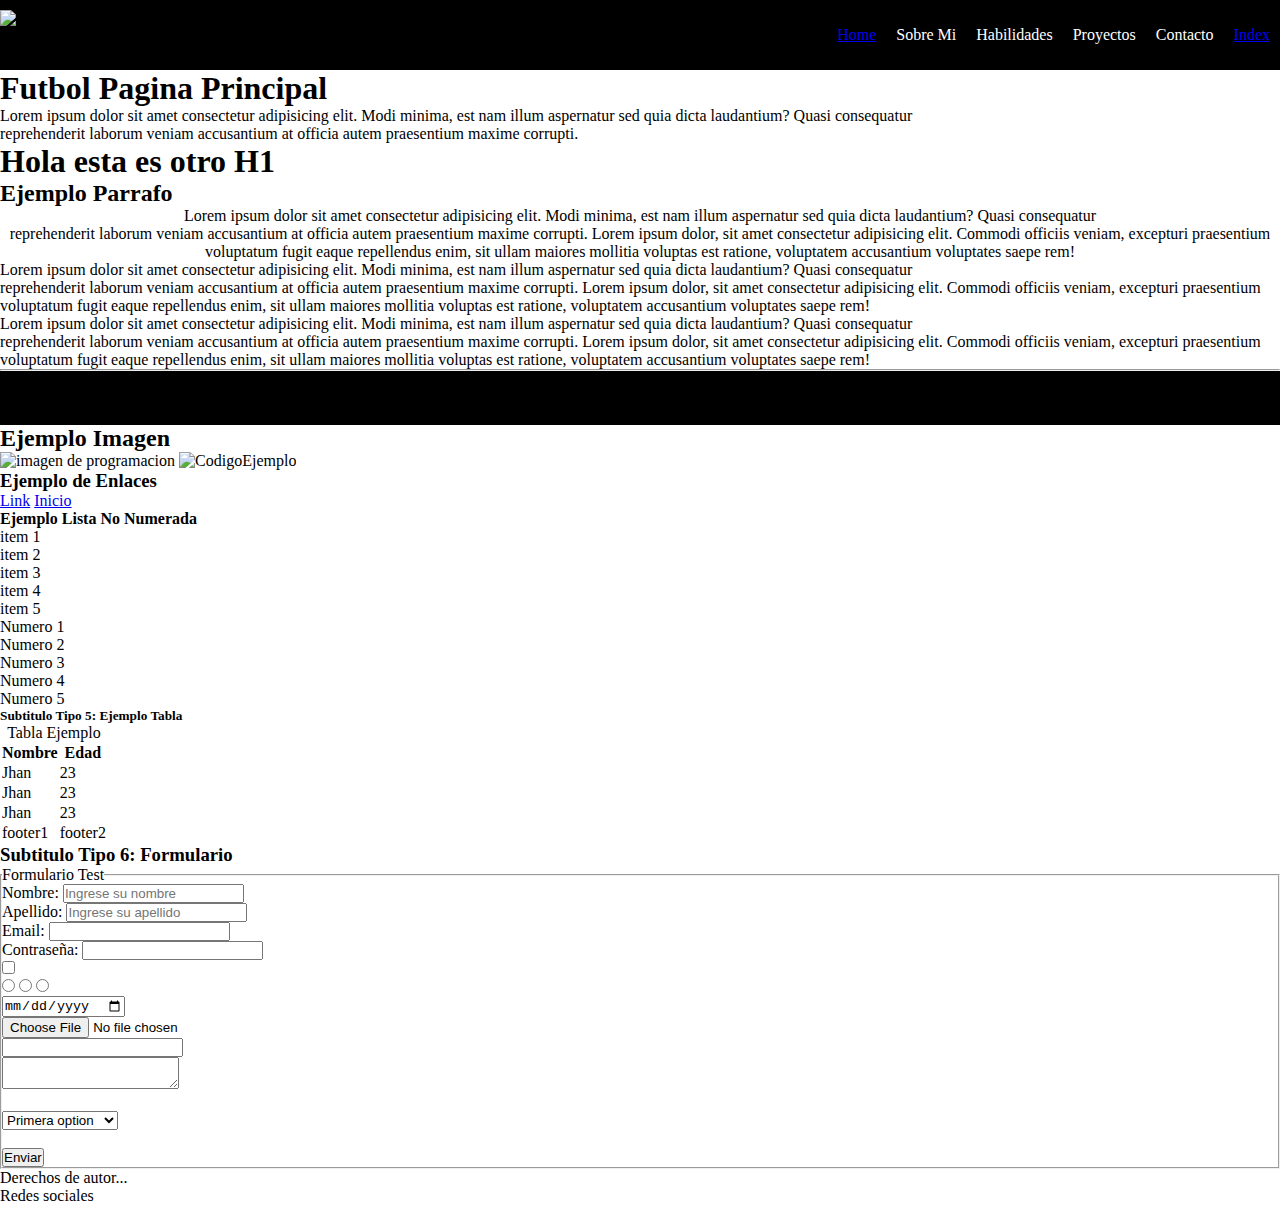
==== html/index.html @ 562e558f "Se agrego el proyecto protafolio con todos sus modulos y elementos relacionados" ====
<!DOCTYPE html>
<html lang="en">

<head>
    <meta charset="UTF-8">
    <meta name="viewport" content="width=device-width, initial-scale=1.0">
    <title>Document</title>

    <link rel="stylesheet" href="/styles/index-styles.css">
</head>

<body>

    <nav id="section_nav">
        <img src="" alt="Logo">
        <ul id="list_nav">
            <li><a href="portafolio.html">Home</a></li>
            <li>Sobre Mi</li>
            <li>Habilidades</li>
            <li>Proyectos</li>
            <li>Contacto</li>  
            <li><a href="index.html">Index</a></li>  
        </ul>
    </nav>

    <main>
        <a href="#fin"></a>

        <h1  class="parrafoBase">Futbol Pagina Principal</h1>

        <div>
            <p class="parrafoBase">Lorem ipsum dolor sit amet consectetur adipisicing elit. Modi minima, est nam illum aspernatur sed quia dicta
                laudantium? Quasi consequatur <br> reprehenderit laborum veniam accusantium at officia autem praesentium
                maxime
                corrupti.
            </p>
        </div>

    </main>

    <h1>Hola esta es otro H1</h1>

    <div>
        <h2>Ejemplo Parrafo</h2>

        <center>
            <p class="parrafoBase">Lorem ipsum dolor sit amet consectetur adipisicing elit. Modi minima, est nam illum aspernatur sed quia
                dicta
                laudantium? Quasi consequatur <br> reprehenderit laborum veniam accusantium at officia autem praesentium
                maxime
                corrupti. Lorem ipsum dolor, sit amet consectetur adipisicing elit. Commodi officiis veniam, excepturi
                praesentium voluptatum fugit eaque repellendus enim, sit ullam maiores mollitia voluptas est ratione,
                voluptatem
                accusantium voluptates saepe rem!
            </p>
        </center>
        <p>Lorem ipsum dolor sit amet consectetur adipisicing elit. Modi minima, est nam illum aspernatur sed quia dicta
            laudantium? Quasi consequatur <br> reprehenderit laborum veniam accusantium at officia autem praesentium
            maxime
            corrupti. Lorem ipsum dolor, sit amet consectetur adipisicing elit. Commodi officiis veniam, excepturi
            praesentium voluptatum fugit eaque repellendus enim, sit ullam maiores mollitia voluptas est ratione,
            voluptatem
            accusantium voluptates saepe rem!
        </p>
        <p>Lorem ipsum dolor sit amet consectetur adipisicing elit. Modi minima, est nam illum aspernatur sed quia dicta
            laudantium? Quasi consequatur <br> reprehenderit laborum veniam accusantium at officia autem praesentium
            maxime
            corrupti. Lorem ipsum dolor, sit amet consectetur adipisicing elit. Commodi officiis veniam, excepturi
            praesentium voluptatum fugit eaque repellendus enim, sit ullam maiores mollitia voluptas est ratione,
            voluptatem
            accusantium voluptates saepe rem!
        </p>
    </div>

    <hr>

    <p class="par" style="background-color: black;">Lorem ipsum dolor sit amet consectetur adipisicing elit. Modi minima, est nam illum aspernatur sed
        quia dicta
        laudantium? Quasi consequatur <br> reprehenderit laborum veniam accusantium at officia autem praesentium
        maxime
        corrupti. Lorem ipsum dolor, sit amet consectetur adipisicing elit. Commodi officiis veniam, excepturi
        praesentium voluptatum fugit eaque repellendus enim, sit ullam maiores mollitia voluptas est ratione,
        voluptatem
        accusantium voluptates saepe rem!
    </p>

    <section>
        <h2>Ejemplo Imagen</h2>

        <div>
            <img src="https://codersfree.nyc3.cdn.digitaloceanspaces.com/posts/conoce-5-lenguajes-de-programacion-basicos.jpg"
                alt="imagen de programacion" width="500px" height="250px">

            <img src="img/Ejemplo OCP.png" alt="CodigoEjemplo" width="300px" height="300px">
        </div>

    </section>


    <h3>Ejemplo de Enlaces</h3>
    <a href="https://es.wikipedia.org/wiki/Wikipedia:Portada">Link</a>

    <a href="#inicio" id="fin">Inicio</a>

    <h4>Ejemplo Lista No Numerada</h4>

    <ul>
        <li>item 1</li>
        <li>item 2</li>
        <li>item 3</li>
        <li>item 4</li>
        <li>item 5</li>
    </ul>

    <ol>
        <li>Numero 1</li>
        <li>Numero 2</li>
        <li>Numero 3</li>
        <li>Numero 4</li>
        <li>Numero 5</li>
    </ol>


    <h5>Subtitulo Tipo 5:  Ejemplo Tabla</h5>
    
    <table>
        <caption>Tabla Ejemplo</caption>
        <thead>
            <tr>
                <th>Nombre</th>
                <th>Edad</th>
            </tr>
        </thead>

        <tbody>
            <tr>
                <td>Jhan</td>
                <td>23</td>
            </tr>
            <tr>
                <td>Jhan</td>
                <td>23</td>
            </tr>
            <tr>
                <td>Jhan</td>
                <td>23</td>
            </tr>

        </tbody>

        <tfoot>
            <tr>
                <td>footer1</td>
                <td>footer2</td>
            </tr>
        </tfoot>
    </table>


    <h3>Subtitulo Tipo 6: Formulario</h3>

    <div>
        <form action="">
            <fieldset>
                <legend>Formulario Test</legend>
                <label for="inputNombre">Nombre:</label>
                <input id="inputNombre" type="text" placeholder="Ingrese su nombre"><br>

                <label for="inputApellido">Apellido:</label>
                <input id="inputApellido" type="text" placeholder="Ingrese su apellido"><br>

                <label for="">Email:</label>
                <input type="email" ><br>

                <label for="">Contraseña:</label>
                <input type="password"><br>

                <input type="checkbox" name="" id=""><br>
                <input type="radio" name="op1" id="">
                <input type="radio" name="op1" id="">
                <input type="radio" name="op1" id=""><br>
                <input type="date" name="" id=""><br>
                <input type="file" name="" id=""><br>
                <input type="url" name="" id=""><br>    

                <textarea name="" id=""></textarea><br> 
                
                <br> 
                <select name="" id="">
                    <option value="">Primera option</option>
                    <option value="">Segunda option</option>
                    <option value="">Tercera option</option>
                </select>
                <br><br>
                <button onclick="mensaje()">Enviar</button>
            </fieldset>

        </form>
    </div>


    <footer>
        <p>Derechos de autor...</p>
        <p>Redes sociales</p>
    </footer>



</body>

</html>
---- styles/index-styles.css ----
@import url("nav-styles.css");
@import url("footer-styles.css");

*{
    margin: 0px;
    padding: 0px;
    box-sizing: border-box;
}
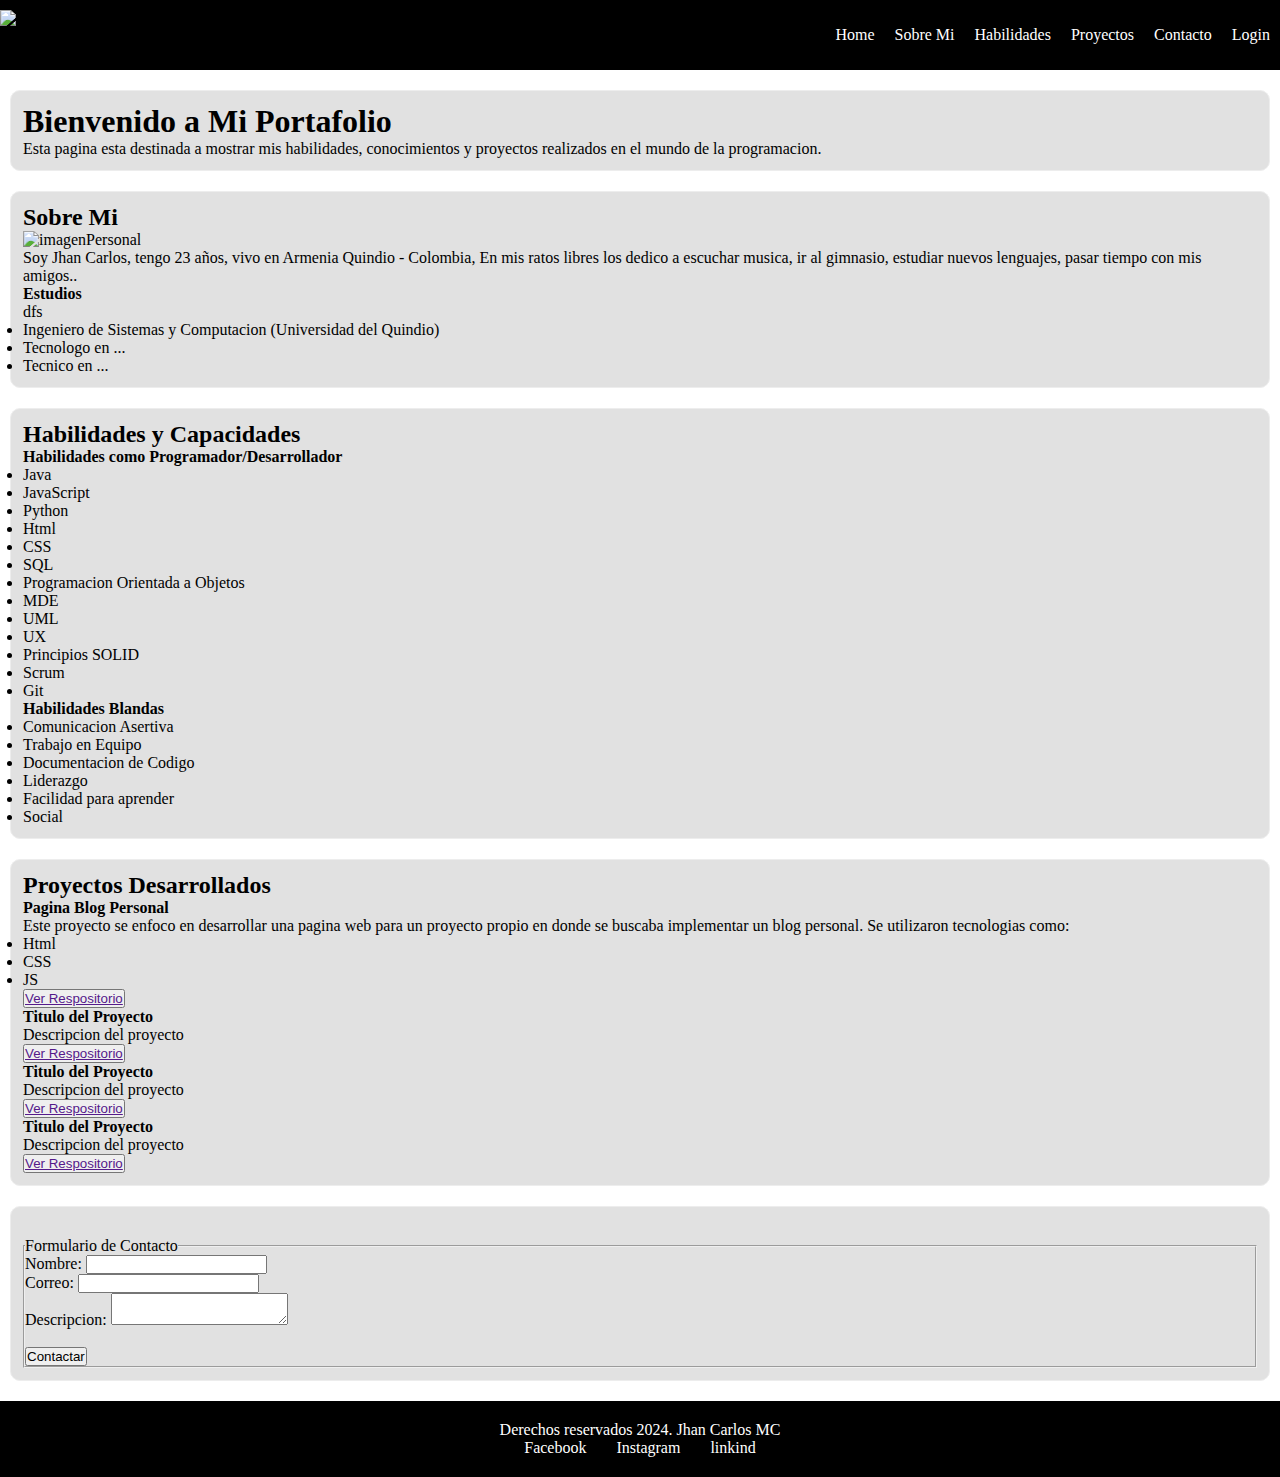
==== commit 046679ba: "modificacion de los enlaces para los archivos HTML" ====
--- a/html/index.html
+++ b/html/index.html
@@ -1,12 +1,12 @@
 <!DOCTYPE html>
-<html lang="en">
+<html lang="es">
 
 <head>
     <meta charset="UTF-8">
     <meta name="viewport" content="width=device-width, initial-scale=1.0">
-    <title>Document</title>
+    <title>Portafolio JhanCarlos</title>
 
-    <link rel="stylesheet" href="/styles/index-styles.css">
+    <link rel="stylesheet" href="/styles/stylesPortafolio.css">
 </head>
 
 <body>
@@ -14,198 +14,177 @@
     <nav id="section_nav">
         <img src="" alt="Logo">
         <ul id="list_nav">
-            <li><a href="portafolio.html">Home</a></li>
+            <li>Home</li>
             <li>Sobre Mi</li>
             <li>Habilidades</li>
             <li>Proyectos</li>
             <li>Contacto</li>  
-            <li><a href="index.html">Index</a></li>  
+            <li class="login">
+                <a href="login.html">Login</a>
+            </li>  
         </ul>
     </nav>
 
-    <main>
-        <a href="#fin"></a>
+    <!-- Seccion de bienvenida -->
+    <!-- Contenedor para una seccion de la pagina-->
+    <section class="general_section">
+        <h1>
+            Bienvenido a Mi Portafolio
+        </h1>
+        <p>
+            Esta pagina
+            esta destinada a mostrar mis habilidades, conocimientos y
+            proyectos realizados en el mundo de la programacion.
+        </p>
+    </section>
 
-        <h1  class="parrafoBase">Futbol Pagina Principal</h1>
+    <!-- Seccion About Me -->
+    <!-- Contenedor de informacion principal para la pagina -->
+    <main class="general_section">
+        <h2>Sobre Mi</h2>
 
         <div>
-            <p class="parrafoBase">Lorem ipsum dolor sit amet consectetur adipisicing elit. Modi minima, est nam illum aspernatur sed quia dicta
-                laudantium? Quasi consequatur <br> reprehenderit laborum veniam accusantium at officia autem praesentium
-                maxime
-                corrupti.
+            <img src="" alt="imagenPersonal">
+
+            <p>
+                Soy Jhan Carlos, tengo 23 años, vivo en Armenia Quindio - Colombia,
+                En mis ratos libres los dedico a escuchar musica, ir al gimnasio, estudiar nuevos lenguajes,
+                pasar tiempo con mis amigos..
             </p>
         </div>
 
+        <h4>Estudios</h4>
+        <p>
+            dfs
+        </p>
+        <ul>
+            <li>Ingeniero de Sistemas y Computacion (Universidad del Quindio)</li>
+            <li>Tecnologo en ...</li>
+            <li>Tecnico en ...</li>
+        </ul>
+
     </main>
 
-    <h1>Hola esta es otro H1</h1>
-
-    <div>
-        <h2>Ejemplo Parrafo</h2>
-
-        <center>
-            <p class="parrafoBase">Lorem ipsum dolor sit amet consectetur adipisicing elit. Modi minima, est nam illum aspernatur sed quia
-                dicta
-                laudantium? Quasi consequatur <br> reprehenderit laborum veniam accusantium at officia autem praesentium
-                maxime
-                corrupti. Lorem ipsum dolor, sit amet consectetur adipisicing elit. Commodi officiis veniam, excepturi
-                praesentium voluptatum fugit eaque repellendus enim, sit ullam maiores mollitia voluptas est ratione,
-                voluptatem
-                accusantium voluptates saepe rem!
-            </p>
-        </center>
-        <p>Lorem ipsum dolor sit amet consectetur adipisicing elit. Modi minima, est nam illum aspernatur sed quia dicta
-            laudantium? Quasi consequatur <br> reprehenderit laborum veniam accusantium at officia autem praesentium
-            maxime
-            corrupti. Lorem ipsum dolor, sit amet consectetur adipisicing elit. Commodi officiis veniam, excepturi
-            praesentium voluptatum fugit eaque repellendus enim, sit ullam maiores mollitia voluptas est ratione,
-            voluptatem
-            accusantium voluptates saepe rem!
-        </p>
-        <p>Lorem ipsum dolor sit amet consectetur adipisicing elit. Modi minima, est nam illum aspernatur sed quia dicta
-            laudantium? Quasi consequatur <br> reprehenderit laborum veniam accusantium at officia autem praesentium
-            maxime
-            corrupti. Lorem ipsum dolor, sit amet consectetur adipisicing elit. Commodi officiis veniam, excepturi
-            praesentium voluptatum fugit eaque repellendus enim, sit ullam maiores mollitia voluptas est ratione,
-            voluptatem
-            accusantium voluptates saepe rem!
-        </p>
-    </div>
-
-    <hr>
-
-    <p class="par" style="background-color: black;">Lorem ipsum dolor sit amet consectetur adipisicing elit. Modi minima, est nam illum aspernatur sed
-        quia dicta
-        laudantium? Quasi consequatur <br> reprehenderit laborum veniam accusantium at officia autem praesentium
-        maxime
-        corrupti. Lorem ipsum dolor, sit amet consectetur adipisicing elit. Commodi officiis veniam, excepturi
-        praesentium voluptatum fugit eaque repellendus enim, sit ullam maiores mollitia voluptas est ratione,
-        voluptatem
-        accusantium voluptates saepe rem!
-    </p>
-
-    <section>
-        <h2>Ejemplo Imagen</h2>
+    <!-- Seccion  de Habilidades Personales-->
+    <section class="general_section">
+        <h2>Habilidades y Capacidades</h2>
 
         <div>
-            <img src="https://codersfree.nyc3.cdn.digitaloceanspaces.com/posts/conoce-5-lenguajes-de-programacion-basicos.jpg"
-                alt="imagen de programacion" width="500px" height="250px">
+            <h4>Habilidades como Programador/Desarrollador</h4>
+            <ul>
+                <li>Java</li>
+                <li>JavaScript</li>
+                <li>Python</li>
+                <li>Html</li>
+                <li>CSS</li>
+                <li>SQL</li>
+                <li>Programacion Orientada a Objetos</li>
+                <li>MDE</li>
+                <li>UML</li>
+                <li>UX</li>
+                <li>Principios SOLID</li>
+                <li>Scrum</li>
+                <li>Git</li>
+            </ul>
+        </div>
 
-            <img src="img/Ejemplo OCP.png" alt="CodigoEjemplo" width="300px" height="300px">
+        <div>
+            <h4>Habilidades Blandas</h4>
+            <ul>
+                <li>Comunicacion Asertiva</li>
+                <li>Trabajo en Equipo</li>
+                <li>Documentacion de Codigo</li>
+                <li>Liderazgo</li>
+                <li>Facilidad para aprender</li>
+                <li>Social</li>
+            </ul>
+        </div>
+    </section>
+
+
+    <!-- Seccion para los Proyectos-->
+    <section class="general_section">
+        <h2>Proyectos Desarrollados</h2>
+
+        <div>
+            <div>
+                <h4>Pagina Blog Personal</h4>
+                <div>
+                    <p>Este proyecto se enfoco en desarrollar una pagina web para un proyecto propio
+                        en donde se buscaba implementar un blog personal.
+                        Se utilizaron tecnologias como:
+                    <ul>
+                        <li>Html</li>
+                        <li>CSS</li>
+                        <li>JS</li>
+                    </ul>
+                    </p>
+                    <button><a href="">Ver Respositorio</a></button>
+                </div>
+            </div>
+
+            <div>
+                <h4>Titulo del Proyecto</h4>
+                <div>
+                    <p>Descripcion del proyecto</p>
+                    <button><a href="">Ver Respositorio</a></button>
+                </div>
+            </div>
+
+            <div>
+                <h4>Titulo del Proyecto</h4>
+                <div>
+                    <p>Descripcion del proyecto</p>
+                    <button><a href="">Ver Respositorio</a></button>
+                </div>
+            </div>
+
+            <div>
+                <h4>Titulo del Proyecto</h4>
+                <div>
+                    <p>Descripcion del proyecto</p>
+                    <button><a href="">Ver Respositorio</a></button>
+                </div>
+            </div>
         </div>
 
     </section>
 
+    <!-- Seccion Formulario de Contacto -->
+    <section class="general_section">
+        <br>
+        <form action="">
 
-    <h3>Ejemplo de Enlaces</h3>
-    <a href="https://es.wikipedia.org/wiki/Wikipedia:Portada">Link</a>
+            <fieldset>
+                <legend>
+                    Formulario de Contacto
+                </legend>
+                <label for="">Nombre:</label>
+                <input type="text" name="" id=""><br>
 
-    <a href="#inicio" id="fin">Inicio</a>
+                <label for="">Correo:</label>
+                <input type="email" name="" id=""><br>
 
-    <h4>Ejemplo Lista No Numerada</h4>
+                <label for="">Descripcion:</label>
+                <textarea name="" id=""></textarea><br>
 
-    <ul>
-        <li>item 1</li>
-        <li>item 2</li>
-        <li>item 3</li>
-        <li>item 4</li>
-        <li>item 5</li>
-    </ul>
+                <br>
+                <button>Contactar</button>
+            </fieldset>
+        </form>
+    </section>
 
-    <ol>
-        <li>Numero 1</li>
-        <li>Numero 2</li>
-        <li>Numero 3</li>
-        <li>Numero 4</li>
-        <li>Numero 5</li>
-    </ol>
+    <!-- Footer de la pagina-->
+    <footer id="section_footer">
+        <p>Derechos reservados 2024. Jhan Carlos MC</p>
 
-
-    <h5>Subtitulo Tipo 5:  Ejemplo Tabla</h5>
-    
-    <table>
-        <caption>Tabla Ejemplo</caption>
-        <thead>
-            <tr>
-                <th>Nombre</th>
-                <th>Edad</th>
-            </tr>
-        </thead>
-
-        <tbody>
-            <tr>
-                <td>Jhan</td>
-                <td>23</td>
-            </tr>
-            <tr>
-                <td>Jhan</td>
-                <td>23</td>
-            </tr>
-            <tr>
-                <td>Jhan</td>
-                <td>23</td>
-            </tr>
-
-        </tbody>
-
-        <tfoot>
-            <tr>
-                <td>footer1</td>
-                <td>footer2</td>
-            </tr>
-        </tfoot>
-    </table>
-
-
-    <h3>Subtitulo Tipo 6: Formulario</h3>
-
-    <div>
-        <form action="">
-            <fieldset>
-                <legend>Formulario Test</legend>
-                <label for="inputNombre">Nombre:</label>
-                <input id="inputNombre" type="text" placeholder="Ingrese su nombre"><br>
-
-                <label for="inputApellido">Apellido:</label>
-                <input id="inputApellido" type="text" placeholder="Ingrese su apellido"><br>
-
-                <label for="">Email:</label>
-                <input type="email" ><br>
-
-                <label for="">Contraseña:</label>
-                <input type="password"><br>
-
-                <input type="checkbox" name="" id=""><br>
-                <input type="radio" name="op1" id="">
-                <input type="radio" name="op1" id="">
-                <input type="radio" name="op1" id=""><br>
-                <input type="date" name="" id=""><br>
-                <input type="file" name="" id=""><br>
-                <input type="url" name="" id=""><br>    
-
-                <textarea name="" id=""></textarea><br> 
-                
-                <br> 
-                <select name="" id="">
-                    <option value="">Primera option</option>
-                    <option value="">Segunda option</option>
-                    <option value="">Tercera option</option>
-                </select>
-                <br><br>
-                <button onclick="mensaje()">Enviar</button>
-            </fieldset>
-
-        </form>
-    </div>
-
-
-    <footer>
-        <p>Derechos de autor...</p>
-        <p>Redes sociales</p>
+        <div>
+            <ul>
+                <li>Facebook</li>
+                <li>Instagram</li>
+                <li>linkind</li>
+            </ul>
+        </div>
     </footer>
 
-
-
-</body>
-
 </html>--- a/styles/stylesPortafolio.css
+++ b/styles/stylesPortafolio.css
@@ -0,0 +1,11 @@
+@import url("nav-styles.css");
+@import url("footer-styles.css");
+@import url("sections-styles.css");
+@import url("login.css");
+
+
+*{
+    box-sizing: border-box;
+    margin: 0px;
+    padding: 0px;
+}
